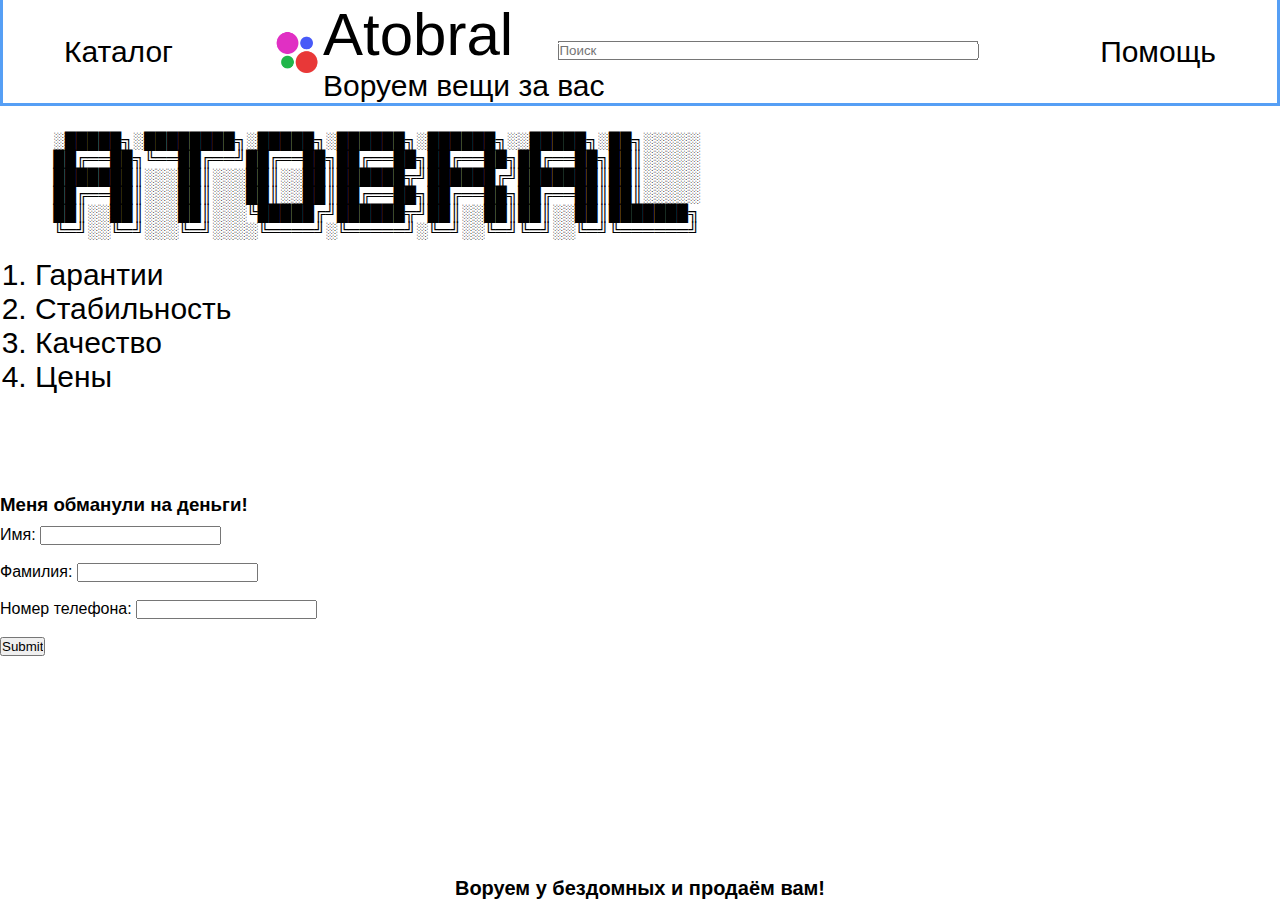
==== Info.html @ 12815dec "fix: pages" ====
<!DOCTYPE html>
<html lang="ru">
<head>
    <meta charset="UTF-8">
    <title>Atobral</title>
    <link rel="stylesheet" href="CSS/style.css" type="text/css"/>
    <link rel="icon" href="Pictures/Logotype/logo1.png" type="image/png">
</head>
<body>
<div class="wrapper">
    <header>
        <div class="header">

            <a href="index.html">Atobral</a>

            <div class="logotype">

            <img src="Pictures/Logotype/logo.png" alt="Logo">
            
            </div>

            <div class="catalog-btn">
                Каталог
                <div class="catalog-content">
                    <a href="https://www.kinopoisk.ru/series/229620/?utm_referrer=www.google.com">Гаджеты</a>
                    <a href="https://www.youtube.com/watch?v=Y1EtOEmeHRY&ab_channel=STARHUNTER">Уценёнка</a>
                </div>
            </div>

            <div class="search-bar">
                    <form action="">
                        <label>
                            <input type="text" placeholder="Поиск" size="50"/>
                        </label>

                    </form>
            </div>

            <div class="info-btn">
                <a href="Info.html">Помощь</a>
            </div>
        </div>


    </header>

    <main>
        <div class="content">
            Воруем вещи за вас
        </div>
    </main>

    <div class="money" style="align-content: center; margin-top: 2%">
        <pre>
            ░█████╗░████████╗░█████╗░██████╗░██████╗░░█████╗░██╗░░░░░
            ██╔══██╗╚══██╔══╝██╔══██╗██╔══██╗██╔══██╗██╔══██╗██║░░░░░
            ███████║░░░██║░░░██║░░██║██████╦╝██████╔╝███████║██║░░░░░
            ██╔══██║░░░██║░░░██║░░██║██╔══██╗██╔══██╗██╔══██║██║░░░░░
            ██║░░██║░░░██║░░░╚█████╔╝██████╦╝██║░░██║██║░░██║███████╗
            ╚═╝░░╚═╝░░░╚═╝░░░░╚════╝░╚═════╝░╚═╝░░╚═╝╚═╝░░╚═╝╚══════╝
        </pre>
    </div>

    <ol start="1" style="margin-left: 35px;font-size: 30px ">
        <li>Гарантии</li>
        <li>Стабильность</li>
        <li>Качество</li>
        <li>Цены</li>
    </ol>

    <div class="scam-text">
    <h3 style="margin-bottom: 10px; margin-top: 100px">Меня обманули на деньги!</h3>
    </div>

    <form action="" >
        <label for="fname">Имя:</label>
        <input type="text" id="fname" name="fname"><br><br>
        <label for="lname">Фамилия:</label>
        <input type="text" id="lname" name="lname"><br><br>
        <label for="tel">Номер телефона:</label>
        <input type="tel" id="tel" name="tel"><br><br>
        <label>
            <input alt="Submit" type="submit" width="48" height="48">
        </label>
    </form>


    <footer>
        <div class="footer">
            <h2><a href="index.html"><sub>Воруем у бездомных и продаём вам!</sub></a></h2>
        </div>
    </footer>

</div>
</body>
</html>
---- CSS/style.css ----
* {
    font-family: 'Manrope', sans-serif;
    box-sizing: border-box;
    padding: 0;
    margin: 0;
}

html,
body {
    height: 100%;
    width: 100%;
    display: flex;
    flex-direction: column;
}

.logotype {
    position: absolute;
    right: 75%;
    bottom: 90%;
}


.header {
    font-size: 60px;
    padding-left: 25%;
    border-left: 3px solid #569FF5;
    border-right: 3px solid #569FF5;
    width: 100%;
}

.main {
    min-height: 100%;
    flex: 1 0 auto;
}

.search-bar {
    position: absolute;
    top: 0;
    left: 60%;
    transform: translateX(-50%);
}

.info-btn {
    position: absolute;
    top: 35px;
    right: 5%;
    font-size: 30px;
}

.info-btn:active {
    background-color: #c7c7c7;
}

.catalog-btn {
    position: absolute;
    top: 35px;
    left: 5%;
    font-size: 30px;
    cursor: pointer;
}

.catalog-btn:hover .catalog-content {
    display: block;
}

.catalog-content {
    display: none;
    background-color: #f9f9f9;
    position: absolute;
    min-width: 160px;
    box-shadow: 0 8px 16px 0 rgba(0,0,0,0.2);
    z-index: 1;
}

.catalog-content a {
    color: black;
    padding: 15px 16px;
    text-decoration: none;
    display: block;
}


.content {
    flex: 1 0 auto;
    font-size: 30px;
    padding-left: 25%;
    border-bottom: 3px solid #569FF5;
    border-left: 3px solid #569FF5;
    border-right: 3px solid #569FF5;
    width: 100%;
}

.footer {
    text-align: center;
    width: 100%;
    position: absolute;
    bottom: 0;
}

body {
    bottom: 0;
}

a {
    text-decoration: none;
    color: inherit;
}

@media (min-width: 1600px) {

    .cards {
        margin-top: 10%;
    }

    .header {
        font-size: 35px;
    }

    .logotype {
        display: none;
    }

    .content {
        display: flex;
        font-size: 15px;
    }

    .product-item {
        margin-top: 10%;
    }

    .search-bar {
        top: 50px;
        width: 20%;
        left: 50px;
    }

    .info-btn {
        font-size: 15px;
        top: 2%;
    }

    .catalog-btn {
        font-size: 15px;
        top: 2%;
    }
}

@media (orientation: portrait) {
    .header {
        font-size: 35px;
    }

    .logotype {
        display: none;
    }

    .content {
        display: flex;
        font-size: 15px;
    }

    .product-item {
        margin-top: 10%;
    }

    .search-bar {
        top: 50px;
        width: 20%;
        left: 50px;
    }

    .info-btn {
        font-size: 15px;
        top: 2%;
    }

    .catalog-btn {
        font-size: 15px;
        top: 2%;
    }
}
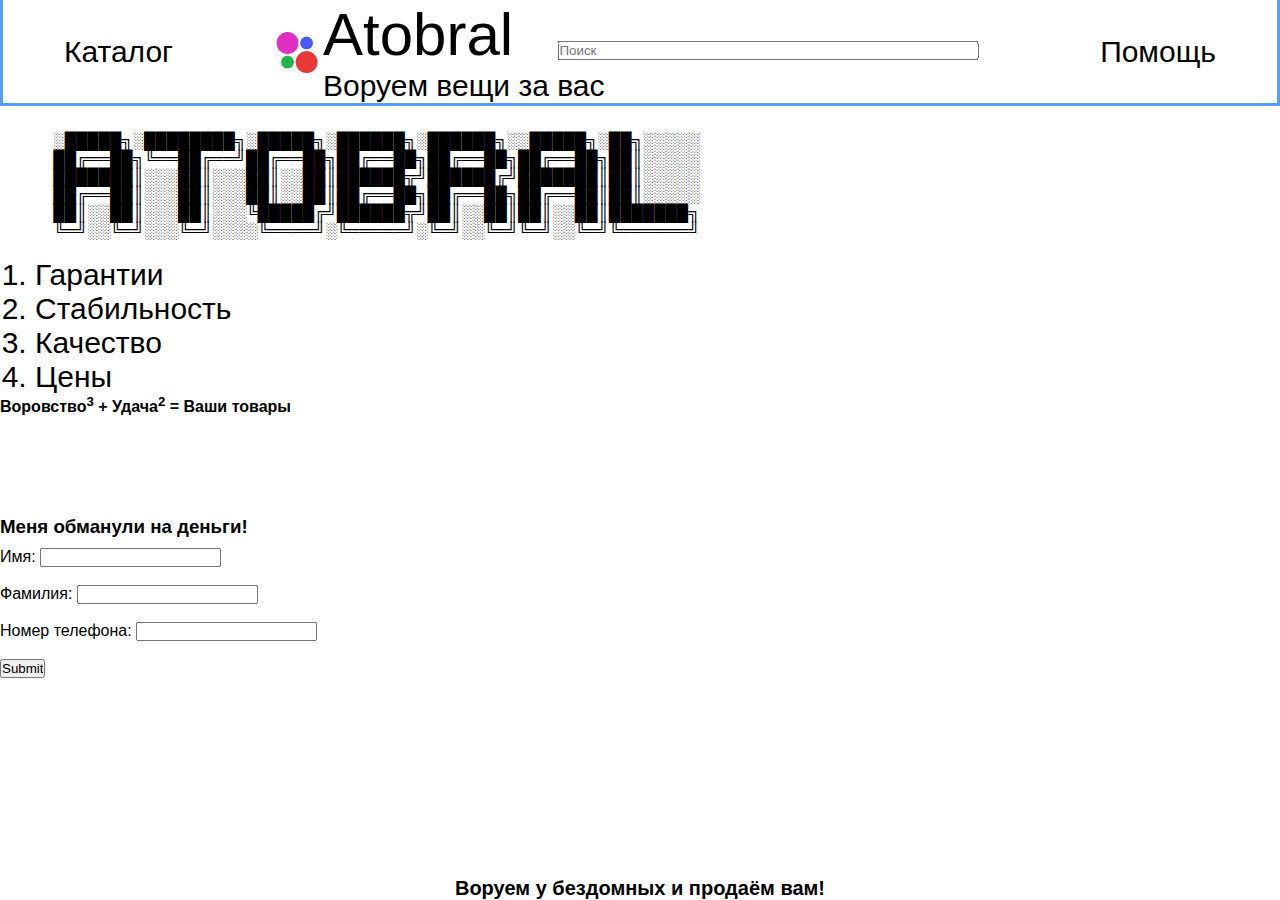
==== commit e2304d0a: "feat:add sup tag" ====
--- a/Info.html
+++ b/Info.html
@@ -68,6 +68,8 @@
         <li>Цены</li>
     </ol>
 
+    <b>Воровство<sup>3</sup> + Удача<sup>2</sup> = Ваши товары</b>
+
     <div class="scam-text">
     <h3 style="margin-bottom: 10px; margin-top: 100px">Меня обманули на деньги!</h3>
     </div>
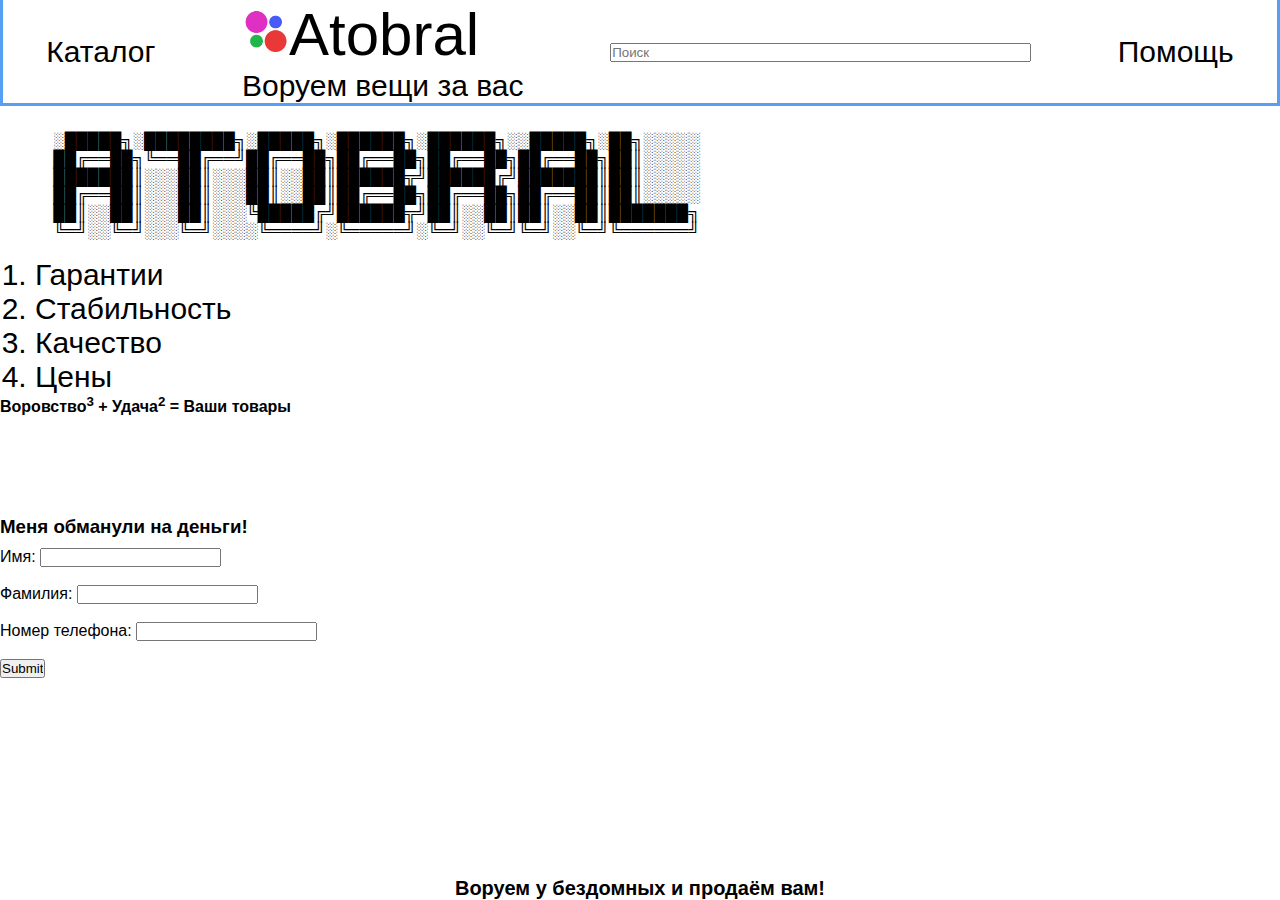
==== commit d298bec6: "fix: add БЭМ, change html construct and css construct" ====
--- a/Info.html
+++ b/Info.html
@@ -7,50 +7,46 @@
     <link rel="icon" href="Pictures/Logotype/logo1.png" type="image/png">
 </head>
 <body>
-<div class="wrapper">
+<div class="page">
     <header>
-        <div class="header">
-
-            <a href="index.html">Atobral</a>
-
-            <div class="logotype">
-
-            <img src="Pictures/Logotype/logo.png" alt="Logo">
-            
-            </div>
-
-            <div class="catalog-btn">
+        <div class="page__header">
+            <div class="header__catalog">
                 Каталог
                 <div class="catalog-content">
                     <a href="https://www.kinopoisk.ru/series/229620/?utm_referrer=www.google.com">Гаджеты</a>
                     <a href="https://www.youtube.com/watch?v=Y1EtOEmeHRY&ab_channel=STARHUNTER">Уценёнка</a>
                 </div>
             </div>
-
-            <div class="search-bar">
-                    <form action="">
-                        <label>
-                            <input type="text" placeholder="Поиск" size="50"/>
-                        </label>
-
-                    </form>
+            <div>
+                <div class="header__name">
+                    <div class="header__logo">
+                        <img src="Pictures/Logotype/logo.png" alt="Logo">
+                    </div>
+                    <a href="index.html">Atobral</a>
+                </div>
+                <div class="content">
+                    Воруем вещи за вас
+                </div>
             </div>
 
-            <div class="info-btn">
+            <div class="header__search">
+                <form action="">
+                    <label>
+                        <input type="text" placeholder="Поиск" size="50"/>
+                    </label>
+                </form>
+            </div>
+
+            <div class="header__info">
                 <a href="Info.html">Помощь</a>
             </div>
+
         </div>
-
 
     </header>
 
     <main>
-        <div class="content">
-            Воруем вещи за вас
-        </div>
-    </main>
-
-    <div class="money" style="align-content: center; margin-top: 2%">
+        <div class="money" style="align-content: center; margin-top: 2%">
         <pre>
             ░█████╗░████████╗░█████╗░██████╗░██████╗░░█████╗░██╗░░░░░
             ██╔══██╗╚══██╔══╝██╔══██╗██╔══██╗██╔══██╗██╔══██╗██║░░░░░
@@ -59,36 +55,36 @@
             ██║░░██║░░░██║░░░╚█████╔╝██████╦╝██║░░██║██║░░██║███████╗
             ╚═╝░░╚═╝░░░╚═╝░░░░╚════╝░╚═════╝░╚═╝░░╚═╝╚═╝░░╚═╝╚══════╝
         </pre>
-    </div>
+        </div>
 
-    <ol start="1" style="margin-left: 35px;font-size: 30px ">
-        <li>Гарантии</li>
-        <li>Стабильность</li>
-        <li>Качество</li>
-        <li>Цены</li>
-    </ol>
+        <ol start="1" style="margin-left: 35px;font-size: 30px ">
+            <li>Гарантии</li>
+            <li>Стабильность</li>
+            <li>Качество</li>
+            <li>Цены</li>
+        </ol>
 
-    <b>Воровство<sup>3</sup> + Удача<sup>2</sup> = Ваши товары</b>
+        <b>Воровство<sup>3</sup> + Удача<sup>2</sup> = Ваши товары</b>
 
-    <div class="scam-text">
-    <h3 style="margin-bottom: 10px; margin-top: 100px">Меня обманули на деньги!</h3>
-    </div>
+        <div class="scam-text">
+            <h3 style="margin-bottom: 10px; margin-top: 100px">Меня обманули на деньги!</h3>
+        </div>
 
-    <form action="" >
-        <label for="fname">Имя:</label>
-        <input type="text" id="fname" name="fname"><br><br>
-        <label for="lname">Фамилия:</label>
-        <input type="text" id="lname" name="lname"><br><br>
-        <label for="tel">Номер телефона:</label>
-        <input type="tel" id="tel" name="tel"><br><br>
-        <label>
-            <input alt="Submit" type="submit" width="48" height="48">
-        </label>
-    </form>
-
+        <form action="">
+            <label for="fname">Имя:</label>
+            <input type="text" id="fname" name="fname"><br><br>
+            <label for="lname">Фамилия:</label>
+            <input type="text" id="lname" name="lname"><br><br>
+            <label for="tel">Номер телефона:</label>
+            <input type="tel" id="tel" name="tel"><br><br>
+            <label>
+                <input alt="Submit" type="submit" width="48" height="48">
+            </label>
+        </form>
+    </main>
 
     <footer>
-        <div class="footer">
+        <div class="page__footer">
             <h2><a href="index.html"><sub>Воруем у бездомных и продаём вам!</sub></a></h2>
         </div>
     </footer>
--- a/CSS/style.css
+++ b/CSS/style.css
@@ -1,4 +1,3 @@
-
 * {
     font-family: 'Manrope', sans-serif;
     box-sizing: border-box;
@@ -14,19 +13,19 @@
     flex-direction: column;
 }
 
-.logotype {
-    position: absolute;
-    right: 75%;
+.header__logo {
     bottom: 90%;
 }
 
 
-.header {
+.page__header {
     font-size: 60px;
-    padding-left: 25%;
+    display: flex;
+    justify-content: space-around;
+    align-items: center;
+    border-bottom: 3px solid #569FF5;
     border-left: 3px solid #569FF5;
     border-right: 3px solid #569FF5;
-    width: 100%;
 }
 
 .main {
@@ -34,34 +33,32 @@
     flex: 1 0 auto;
 }
 
-.search-bar {
-    position: absolute;
-    top: 0;
-    left: 60%;
-    transform: translateX(-50%);
+.header__search {
+    padding-bottom: 30px;
 }
 
-.info-btn {
-    position: absolute;
+.header__info {
     top: 35px;
-    right: 5%;
     font-size: 30px;
 }
 
-.info-btn:active {
+.header__info:active {
     background-color: #c7c7c7;
 }
 
-.catalog-btn {
-    position: absolute;
+.header__catalog {
     top: 35px;
-    left: 5%;
     font-size: 30px;
     cursor: pointer;
 }
 
-.catalog-btn:hover .catalog-content {
+.header__catalog:hover .catalog-content {
     display: block;
+}
+
+.header__name {
+    display: flex;
+    flex-direction: row;
 }
 
 .catalog-content {
@@ -69,7 +66,7 @@
     background-color: #f9f9f9;
     position: absolute;
     min-width: 160px;
-    box-shadow: 0 8px 16px 0 rgba(0,0,0,0.2);
+    box-shadow: 0 8px 16px 0 rgba(0, 0, 0, 0.2);
     z-index: 1;
 }
 
@@ -84,14 +81,10 @@
 .content {
     flex: 1 0 auto;
     font-size: 30px;
-    padding-left: 25%;
-    border-bottom: 3px solid #569FF5;
-    border-left: 3px solid #569FF5;
-    border-right: 3px solid #569FF5;
     width: 100%;
 }
 
-.footer {
+.page__footer {
     text-align: center;
     width: 100%;
     position: absolute;
@@ -107,17 +100,17 @@
     color: inherit;
 }
 
-@media (min-width: 1600px) {
+@media (min-width: 2048px) {
 
     .cards {
         margin-top: 10%;
     }
 
-    .header {
+    .page__header {
         font-size: 35px;
     }
 
-    .logotype {
+    .header__logo {
         display: none;
     }
 
@@ -130,34 +123,33 @@
         margin-top: 10%;
     }
 
-    .search-bar {
+    .header__search {
         top: 50px;
         width: 20%;
         left: 50px;
     }
 
-    .info-btn {
+    .header__info {
         font-size: 15px;
         top: 2%;
     }
 
-    .catalog-btn {
+    .header__catalog {
         font-size: 15px;
         top: 2%;
     }
 }
 
 @media (orientation: portrait) {
-    .header {
+    .page__header {
         font-size: 35px;
     }
 
-    .logotype {
+    .header__logo {
         display: none;
     }
 
     .content {
-        display: flex;
         font-size: 15px;
     }
 
@@ -165,18 +157,18 @@
         margin-top: 10%;
     }
 
-    .search-bar {
+    .header__search {
         top: 50px;
         width: 20%;
         left: 50px;
     }
 
-    .info-btn {
+    .header__info {
         font-size: 15px;
         top: 2%;
     }
 
-    .catalog-btn {
+    .header__catalog {
         font-size: 15px;
         top: 2%;
     }
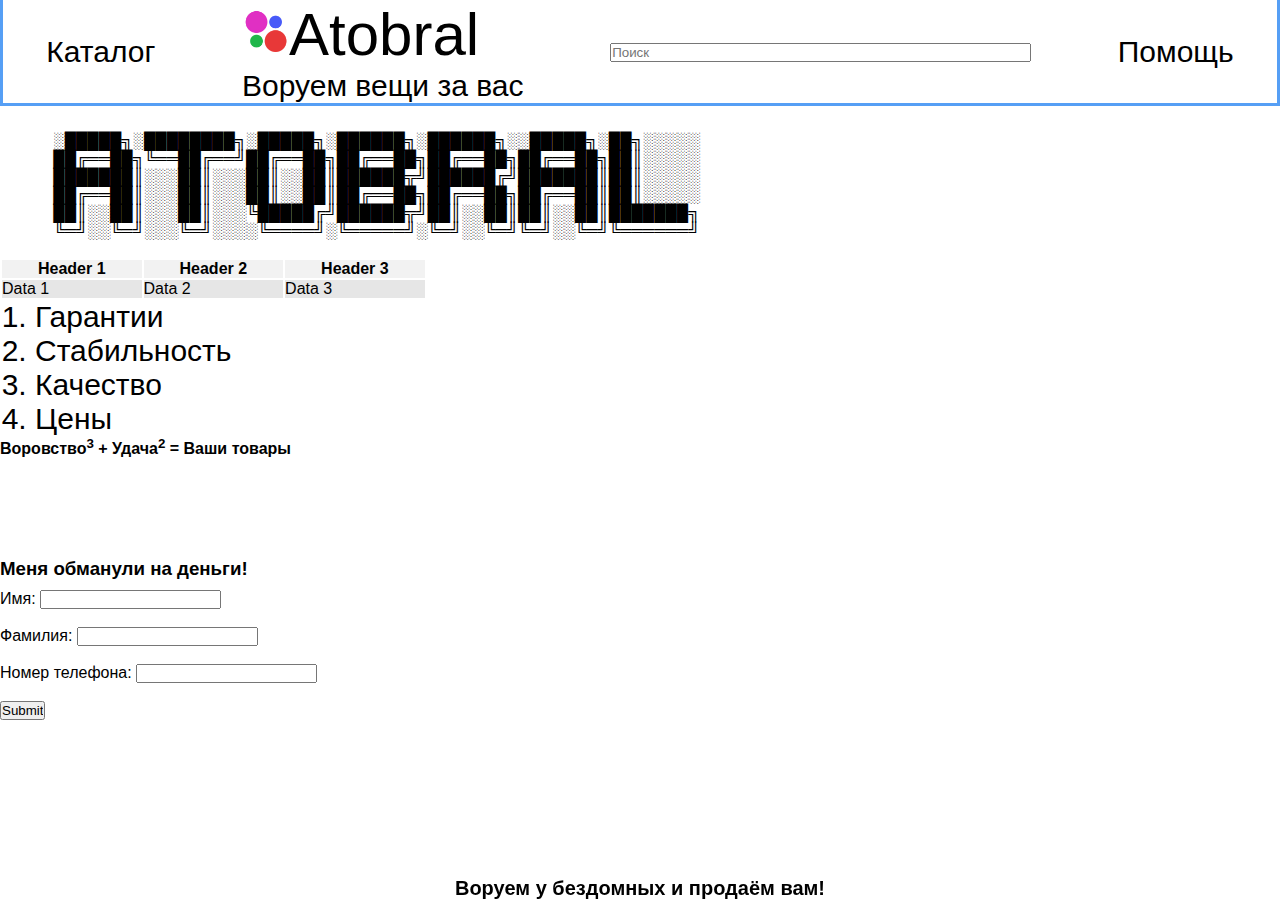
==== commit 10c0bcdc: "feat: add table for lab3" ====
--- a/Info.html
+++ b/Info.html
@@ -4,6 +4,7 @@
     <meta charset="UTF-8">
     <title>Atobral</title>
     <link rel="stylesheet" href="CSS/style.css" type="text/css"/>
+    <link rel="stylesheet" href="CSS/table.css" type="text/css"/>
     <link rel="icon" href="Pictures/Logotype/logo1.png" type="image/png">
 </head>
 <body>
@@ -57,6 +58,21 @@
         </pre>
         </div>
 
+        <div class="myTable">
+            <table id="myTable">
+                <tr>
+                    <th>Header 1</th>
+                    <th>Header 2</th>
+                    <th>Header 3</th>
+                </tr>
+                <tr>
+                    <td>Data 1</td>
+                    <td>Data 2</td>
+                    <td>Data 3</td>
+                </tr>
+            </table>
+        </div>
+
         <ol start="1" style="margin-left: 35px;font-size: 30px ">
             <li>Гарантии</li>
             <li>Стабильность</li>
--- a/CSS/style.css
+++ b/CSS/style.css
@@ -31,6 +31,7 @@
 .main {
     min-height: 100%;
     flex: 1 0 auto;
+    margin-top: 20px; /* Added margin to the top */
 }
 
 .header__search {
@@ -86,9 +87,10 @@
 
 .page__footer {
     text-align: center;
+    margin-top: 5%;
+    position: fixed;
+    bottom: 0;
     width: 100%;
-    position: absolute;
-    bottom: 0;
 }
 
 body {
@@ -100,49 +102,10 @@
     color: inherit;
 }
 
-@media (min-width: 2048px) {
-
-    .cards {
-        margin-top: 10%;
-    }
-
-    .page__header {
-        font-size: 35px;
-    }
-
-    .header__logo {
-        display: none;
-    }
-
-    .content {
-        display: flex;
-        font-size: 15px;
-    }
-
-    .product-item {
-        margin-top: 10%;
-    }
-
-    .header__search {
-        top: 50px;
-        width: 20%;
-        left: 50px;
-    }
-
-    .header__info {
-        font-size: 15px;
-        top: 2%;
-    }
-
-    .header__catalog {
-        font-size: 15px;
-        top: 2%;
-    }
-}
-
 @media (orientation: portrait) {
     .page__header {
         font-size: 35px;
+        display: flex;
     }
 
     .header__logo {
@@ -151,25 +114,36 @@
 
     .content {
         font-size: 15px;
+        display: flex;
     }
 
     .product-item {
         margin-top: 10%;
+        display: flex;
     }
 
     .header__search {
-        top: 50px;
         width: 20%;
-        left: 50px;
+        display: none;
     }
 
     .header__info {
         font-size: 15px;
-        top: 2%;
+        display: flex;
+        margin-left: -10px;
     }
 
     .header__catalog {
         font-size: 15px;
         top: 2%;
+        display: flex;
+    }
+
+    .page__footer {
+        margin-top: 5%;
+        position: fixed;
+        bottom: 0;
+        width: 100%;
+        display: none;
     }
 }
--- a/CSS/table.css
+++ b/CSS/table.css
@@ -0,0 +1,17 @@
+.myTable {
+    display: grid;
+    grid-template-columns: 1fr 1fr 1fr;
+    width: 100%;
+}
+
+.myTable th {
+    background-color: #f2f2f2;
+}
+
+.myTable tr:nth-child(even) {
+    background-color: #e6e6e6;
+}
+
+.myTable tr:nth-child(odd) {
+    background-color: #ffffff;
+}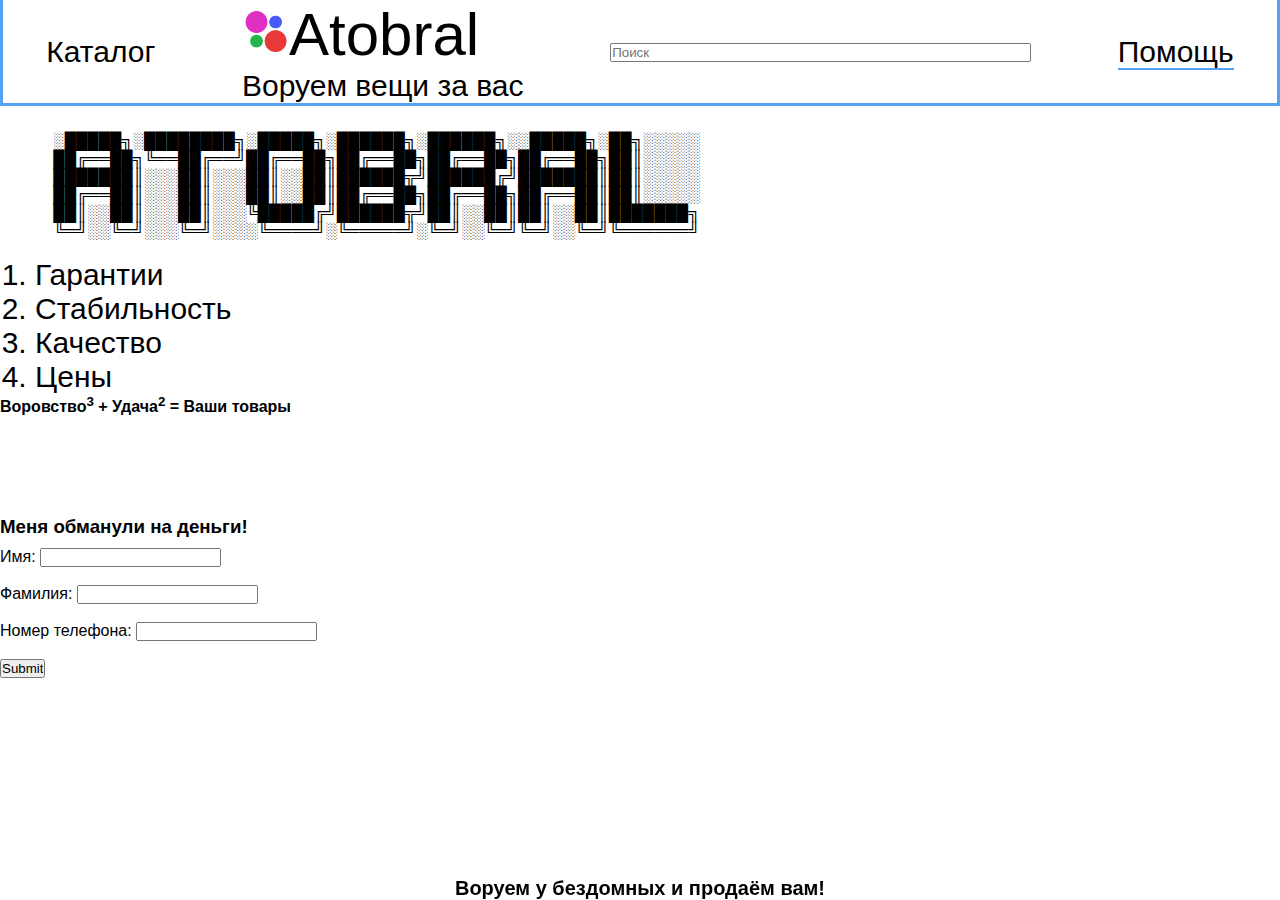
==== commit 9fb17ce3: "feat: hello world(lab4)" ====
--- a/Info.html
+++ b/Info.html
@@ -4,8 +4,10 @@
     <meta charset="UTF-8">
     <title>Atobral</title>
     <link rel="stylesheet" href="CSS/style.css" type="text/css"/>
-    <link rel="stylesheet" href="CSS/table.css" type="text/css"/>
     <link rel="icon" href="Pictures/Logotype/logo1.png" type="image/png">
+    <script defer src="Script/page-load.js"></script>
+    <script defer src="Script/active-page.js"></script>
+
 </head>
 <body>
 <div class="page">
@@ -58,21 +60,6 @@
         </pre>
         </div>
 
-        <div class="myTable">
-            <table id="myTable">
-                <tr>
-                    <th>Header 1</th>
-                    <th>Header 2</th>
-                    <th>Header 3</th>
-                </tr>
-                <tr>
-                    <td>Data 1</td>
-                    <td>Data 2</td>
-                    <td>Data 3</td>
-                </tr>
-            </table>
-        </div>
-
         <ol start="1" style="margin-left: 35px;font-size: 30px ">
             <li>Гарантии</li>
             <li>Стабильность</li>
--- a/CSS/style.css
+++ b/CSS/style.css
@@ -17,6 +17,9 @@
     bottom: 90%;
 }
 
+.active {
+    border-bottom: 2px solid #569FF5;
+}
 
 .page__header {
     font-size: 60px;
@@ -147,3 +150,49 @@
         display: none;
     }
 }
+
+@media (max-height: 400px) {
+    .page__header {
+        font-size: 35px;
+        display: flex;
+    }
+
+    .header__logo {
+        display: none;
+    }
+
+    .content {
+        font-size: 15px;
+        display: flex;
+    }
+
+    .product-item {
+        margin-top: 10%;
+        display: flex;
+    }
+
+    .header__search {
+        width: 20%;
+        display: none;
+    }
+
+    .header__info {
+        font-size: 15px;
+        display: flex;
+        margin-left: -10px;
+    }
+
+    .header__catalog {
+        font-size: 15px;
+        top: 2%;
+        display: flex;
+    }
+
+    .page__footer {
+        margin-top: 5%;
+        position: fixed;
+        bottom: 0;
+        width: 100%;
+        display: none;
+    }
+}
